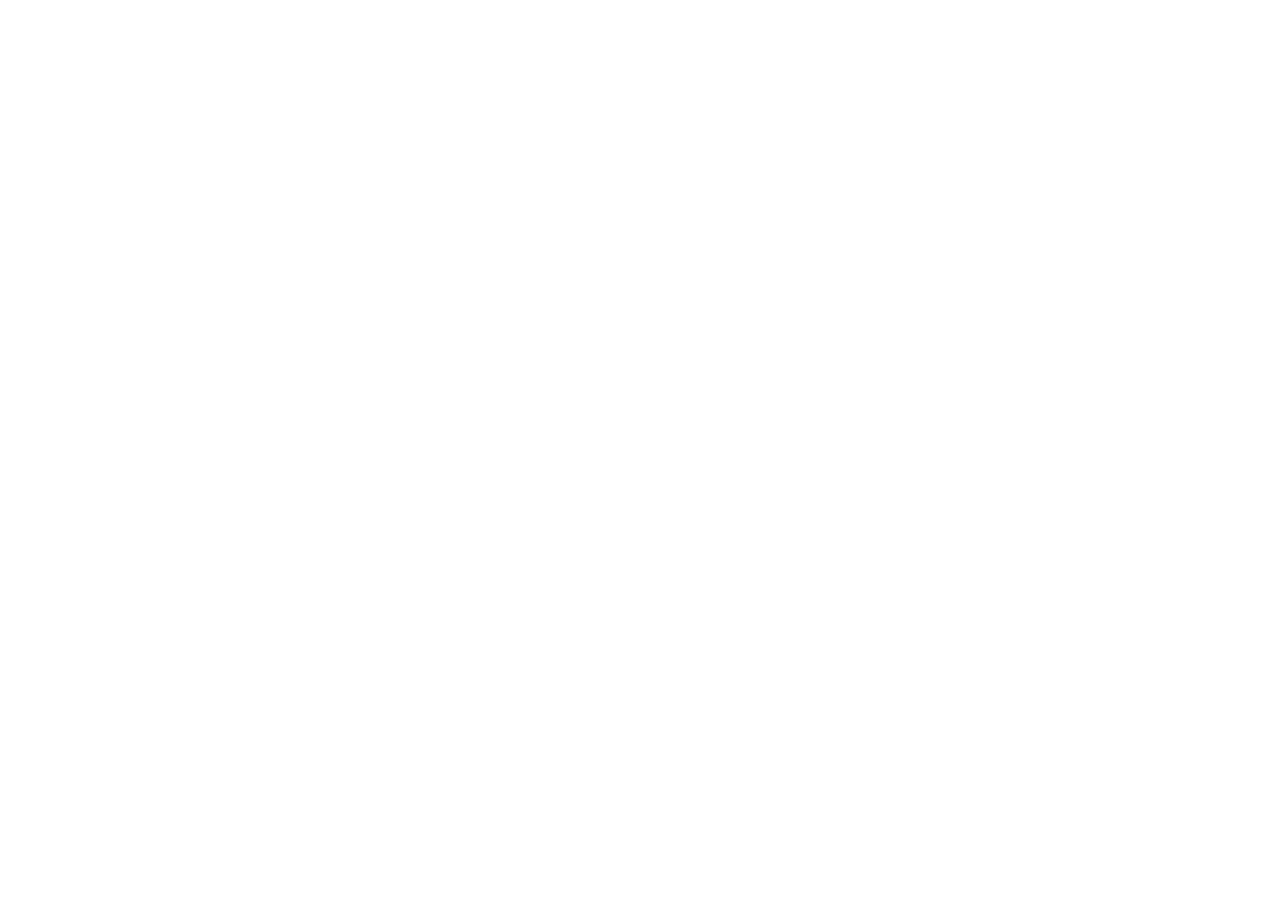
==== assignments/3. model/index.html @ 0b76f246 "bookly app done" ====
<!DOCTYPE html>
<html lang="en">
  <head>
    <meta charset="UTF-8" />
    <meta name="viewport" content="width=device-width, initial-scale=1.0" />
    <title>Model</title>
  </head>
  <body>
    <script>
      var h1 = document.createElement("h1");
      let data = [
        {
          image:
            "http://data.mavo.io/portfolio/images/pasted-image-1494464667397.png",
          name: "Carwash",
          category: "Painting"
        },
        {
          image:
            "http://data.mavo.io/portfolio/images/pasted-image-1494528264937.png",
          name: "Muck Mouth",
          category: "Painting"
        },
        {
          image:
            "http://data.mavo.io/portfolio/images/pasted-image-1494528646446.png",
          name: "Fishwall",
          category: "Painting"
        },
        {
          image: "http://data.mavo.io/portfolio/images/web-coffe-marilyn.jpg",
          name: "Web Coffe Marilyn",
          category: "Painting"
        },
        {
          image:
            "http://data.mavo.io/portfolio/images/pasted-image-1494903924970.png",
          name: "Web 3 Jules",
          category: "Painting"
        },
        {
          image: "http://data.mavo.io/portfolio/images/web-electric3.jpg",
          name: "Web electric3",
          category: "Painting"
        }
      ];
    </script>
  </body>
</html>
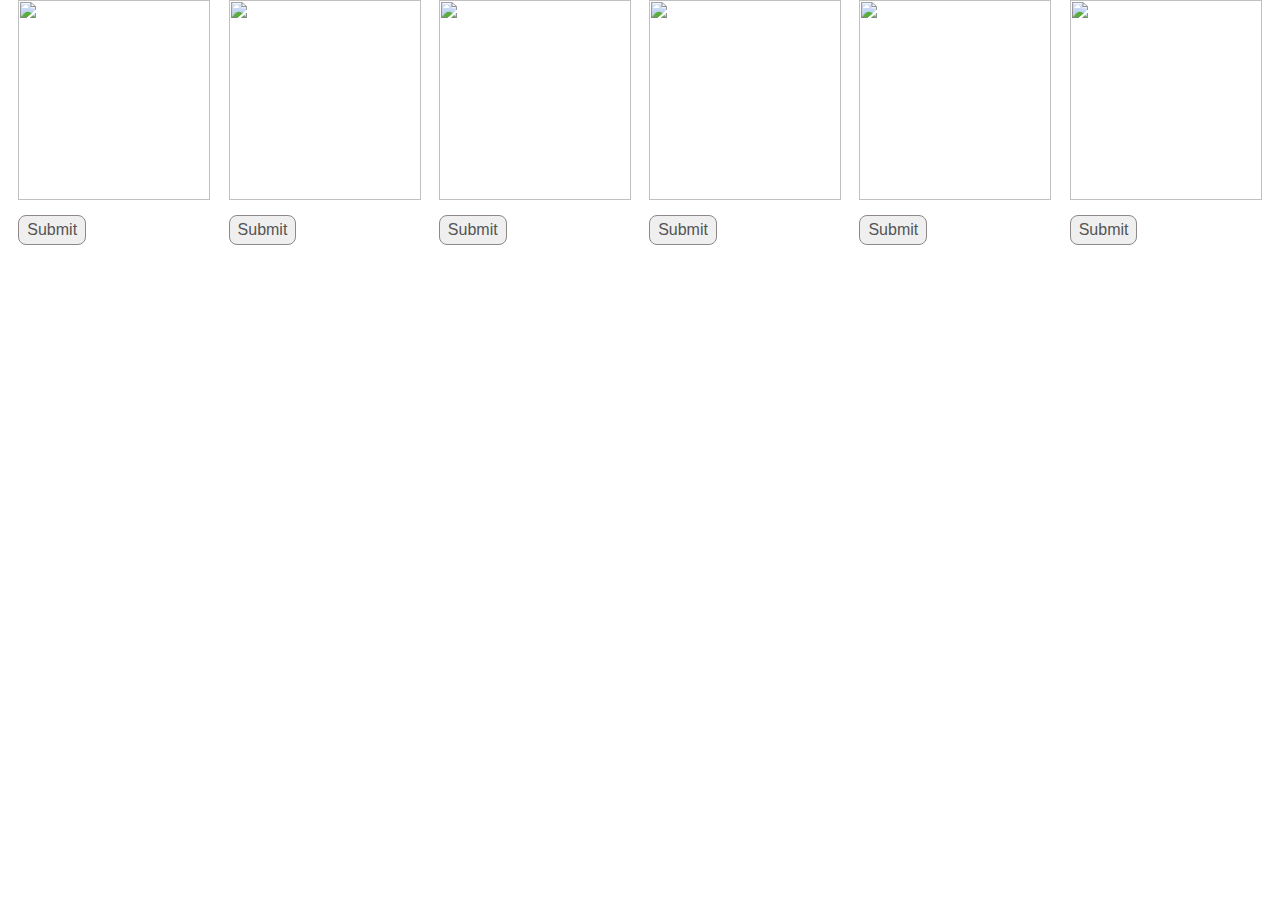
==== commit 21802454: "model done" ====
--- a/assignments/3. model/index.html
+++ b/assignments/3. model/index.html
@@ -4,46 +4,15 @@
     <meta charset="UTF-8" />
     <meta name="viewport" content="width=device-width, initial-scale=1.0" />
     <title>Model</title>
+    <link rel="stylesheet" href="style.css" />
   </head>
   <body>
-    <script>
-      var h1 = document.createElement("h1");
-      let data = [
-        {
-          image:
-            "http://data.mavo.io/portfolio/images/pasted-image-1494464667397.png",
-          name: "Carwash",
-          category: "Painting"
-        },
-        {
-          image:
-            "http://data.mavo.io/portfolio/images/pasted-image-1494528264937.png",
-          name: "Muck Mouth",
-          category: "Painting"
-        },
-        {
-          image:
-            "http://data.mavo.io/portfolio/images/pasted-image-1494528646446.png",
-          name: "Fishwall",
-          category: "Painting"
-        },
-        {
-          image: "http://data.mavo.io/portfolio/images/web-coffe-marilyn.jpg",
-          name: "Web Coffe Marilyn",
-          category: "Painting"
-        },
-        {
-          image:
-            "http://data.mavo.io/portfolio/images/pasted-image-1494903924970.png",
-          name: "Web 3 Jules",
-          category: "Painting"
-        },
-        {
-          image: "http://data.mavo.io/portfolio/images/web-electric3.jpg",
-          name: "Web electric3",
-          category: "Painting"
-        }
-      ];
-    </script>
+    <ul></ul>
+    <div class="imgContain">
+      <img class="fullImg" />
+      <h3 class="name"></h3>
+      <p class="category"></p>
+    </div>
+    <script src="main.js"></script>
   </body>
 </html>
--- a/assignments/3. model/style.css
+++ b/assignments/3. model/style.css
@@ -0,0 +1,168 @@
+html,
+body,
+div,
+span,
+applet,
+object,
+iframe,
+h1,
+h2,
+h3,
+h4,
+h5,
+h6,
+p,
+blockquote,
+pre,
+a,
+abbr,
+acronym,
+address,
+big,
+cite,
+code,
+del,
+dfn,
+em,
+img,
+ins,
+kbd,
+q,
+s,
+samp,
+small,
+strike,
+strong,
+sub,
+sup,
+tt,
+var,
+b,
+u,
+i,
+center,
+dl,
+dt,
+dd,
+ol,
+ul,
+li,
+fieldset,
+form,
+label,
+legend,
+table,
+caption,
+tbody,
+tfoot,
+thead,
+tr,
+th,
+td,
+article,
+aside,
+canvas,
+details,
+embed,
+figure,
+figcaption,
+footer,
+header,
+hgroup,
+menu,
+nav,
+output,
+ruby,
+section,
+summary,
+time,
+mark,
+audio,
+video {
+  margin: 0;
+  padding: 0;
+  border: 0;
+  font-size: 100%;
+  font: inherit;
+  vertical-align: baseline;
+}
+/* HTML5 display-role reset for older browsers */
+article,
+aside,
+details,
+figcaption,
+figure,
+footer,
+header,
+hgroup,
+menu,
+nav,
+section {
+  display: block;
+}
+body {
+  line-height: 1;
+}
+ol,
+ul {
+  list-style: none;
+}
+blockquote,
+q {
+  quotes: none;
+}
+blockquote:before,
+blockquote:after,
+q:before,
+q:after {
+  content: "";
+  content: none;
+}
+table {
+  border-collapse: collapse;
+  border-spacing: 0;
+}
+/* ======================== */
+ul {
+  list-style: none;
+  display: flex;
+  justify-content: space-evenly;
+}
+ul li {
+  /* height: 150px; */
+  width: 15%;
+}
+img {
+  width: 100%;
+  /* height: 200px; */
+}
+.imgheight {
+  height: 200px;
+}
+.fullImg {
+  width: 50%;
+  /* height: 600px; */
+  /* object-fit: cover; */
+  /* text-align: center; */
+}
+.imgContain {
+  margin-top: 50px;
+  text-align: center;
+}
+p {
+  font-size: 24px;
+}
+h3 {
+  margin: 12px 0;
+  font-size: 28px;
+}
+.btnStyle {
+  /* text-align: center; */
+  margin-top: 12px;
+  font-size: 16px;
+  padding: 5px 8px;
+  border-radius: 8px;
+  border: 1px solid #8f8888;
+  outline: none;
+  color: #555555;
+}
